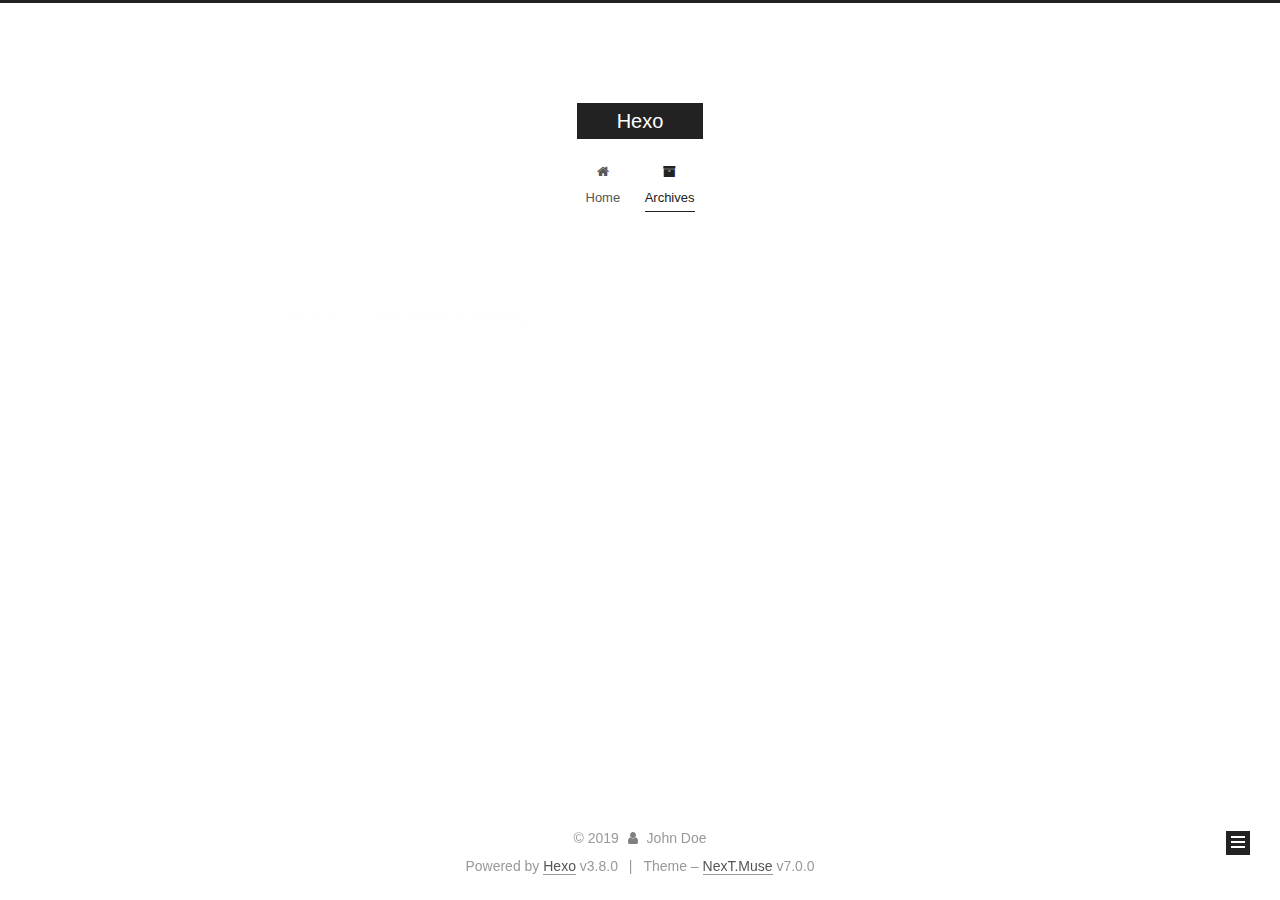
==== archives/index.html @ 95364b50 "Site updated: 2019-02-22 16:06:12" ====
<!DOCTYPE html>












  


<html class="theme-next muse use-motion" lang>
<head><meta name="generator" content="Hexo 3.8.0">
  <meta charset="UTF-8">
<meta http-equiv="X-UA-Compatible" content="IE=edge">
<meta name="viewport" content="width=device-width, initial-scale=1, maximum-scale=2">
<meta name="theme-color" content="#222">


























<link rel="stylesheet" href="/lib/font-awesome/css/font-awesome.min.css?v=4.6.2">

<link rel="stylesheet" href="/css/main.css?v=7.0.0">


  <link rel="apple-touch-icon" sizes="180x180" href="/images/apple-touch-icon-next.png?v=7.0.0">


  <link rel="icon" type="image/png" sizes="32x32" href="/images/favicon-32x32-next.png?v=7.0.0">


  <link rel="icon" type="image/png" sizes="16x16" href="/images/favicon-16x16-next.png?v=7.0.0">


  <link rel="mask-icon" href="/images/logo.svg?v=7.0.0" color="#222">







<script id="hexo.configurations">
  var NexT = window.NexT || {};
  var CONFIG = {
    root: '/',
    scheme: 'Muse',
    version: '7.0.0',
    sidebar: {"position":"left","display":"post","offset":12,"b2t":false,"scrollpercent":false,"onmobile":false},
    fancybox: false,
    fastclick: false,
    lazyload: false,
    tabs: true,
    motion: {"enable":true,"async":false,"transition":{"post_block":"fadeIn","post_header":"slideDownIn","post_body":"slideDownIn","coll_header":"slideLeftIn","sidebar":"slideUpIn"}},
    algolia: {
      applicationID: '',
      apiKey: '',
      indexName: '',
      hits: {"per_page":10},
      labels: {"input_placeholder":"Search for Posts","hits_empty":"We didn't find any results for the search: ${query}","hits_stats":"${hits} results found in ${time} ms"}
    }
  };
</script>


  




  <meta property="og:type" content="website">
<meta property="og:title" content="Hexo">
<meta property="og:url" content="http://yoursite.com/archives/index.html">
<meta property="og:site_name" content="Hexo">
<meta property="og:locale" content="default">
<meta name="twitter:card" content="summary">
<meta name="twitter:title" content="Hexo">






  <link rel="canonical" href="http://yoursite.com/archives/">



<script id="page.configurations">
  CONFIG.page = {
    sidebar: "",
  };
</script>

  <title>Archive | Hexo</title>
  












  <noscript>
  <style>
  .use-motion .motion-element,
  .use-motion .brand,
  .use-motion .menu-item,
  .sidebar-inner,
  .use-motion .post-block,
  .use-motion .pagination,
  .use-motion .comments,
  .use-motion .post-header,
  .use-motion .post-body,
  .use-motion .collection-title { opacity: initial; }

  .use-motion .logo,
  .use-motion .site-title,
  .use-motion .site-subtitle {
    opacity: initial;
    top: initial;
  }

  .use-motion .logo-line-before i { left: initial; }
  .use-motion .logo-line-after i { right: initial; }
  </style>
</noscript>

</head>

<body itemscope itemtype="http://schema.org/WebPage" lang="default">

  
  
    
  

  <div class="container sidebar-position-left page-archive">
    <div class="headband"></div>

    <header id="header" class="header" itemscope itemtype="http://schema.org/WPHeader">
      <div class="header-inner"><div class="site-brand-wrapper">
  <div class="site-meta">
    

    <div class="custom-logo-site-title">
      <a href="/" class="brand" rel="start">
        <span class="logo-line-before"><i></i></span>
        <span class="site-title">Hexo</span>
        <span class="logo-line-after"><i></i></span>
      </a>
    </div>
    
    
  </div>

  <div class="site-nav-toggle">
    <button aria-label="Toggle navigation bar">
      <span class="btn-bar"></span>
      <span class="btn-bar"></span>
      <span class="btn-bar"></span>
    </button>
  </div>
</div>



<nav class="site-nav">
  
    <ul id="menu" class="menu">
      
        
        
        
          
          <li class="menu-item menu-item-home">

    
    
    
      
    

    

    <a href="/" rel="section"><i class="menu-item-icon fa fa-fw fa-home"></i> <br>Home</a>

  </li>
        
        
        
          
          <li class="menu-item menu-item-archives menu-item-active">

    
    
    
      
    

    

    <a href="/archives/" rel="section"><i class="menu-item-icon fa fa-fw fa-archive"></i> <br>Archives</a>

  </li>

      
      
    </ul>
  

  
    

    
    
      
      
    
      
      
    
    

  


  

  
</nav>



  



</div>
    </header>

    


    <main id="main" class="main">
      <div class="main-inner">
        <div class="content-wrap">
          
          <div id="content" class="content">
            

  
  
  
  <div class="post-block archive">
    <div id="posts" class="posts-collapse">
      <span class="archive-move-on"></span>

      
      <span class="archive-page-counter">
        
        
        
          
        
        Um..! 1 post. Keep on posting.
      </span>
      

      

        
        
        

        
          
          <div class="collection-title">
            <h1 class="archive-year" id="archive-year-2019">2019</h1>
          </div>
        
        

        

  <article class="post post-type-normal" itemscope itemtype="http://schema.org/Article">
    <header class="post-header">

      <h2 class="post-title">
        
          <a class="post-title-link" href="/2019/02/22/hello-world/" itemprop="url">
            
              <span itemprop="name">Hello World</span>
            
          </a>
        
      </h2>

      <div class="post-meta">
        <time class="post-time" itemprop="dateCreated" datetime="2019-02-22T14:34:22+08:00" content="2019-02-22">
          02-22
        </time>
      </div>

    </header>
  </article>



      

    </div>
  </div>
  
  
  

  



          </div>
          

        </div>
        
          
  
  <div class="sidebar-toggle">
    <div class="sidebar-toggle-line-wrap">
      <span class="sidebar-toggle-line sidebar-toggle-line-first"></span>
      <span class="sidebar-toggle-line sidebar-toggle-line-middle"></span>
      <span class="sidebar-toggle-line sidebar-toggle-line-last"></span>
    </div>
  </div>

  <aside id="sidebar" class="sidebar">
    
    <div class="sidebar-inner">

      

      

      <div class="site-overview-wrap sidebar-panel sidebar-panel-active">
        <div class="site-overview">
          <div class="site-author motion-element" itemprop="author" itemscope itemtype="http://schema.org/Person">
            
              <p class="site-author-name" itemprop="name">John Doe</p>
              <p class="site-description motion-element" itemprop="description"></p>
          </div>

          
            <nav class="site-state motion-element">
              
                <div class="site-state-item site-state-posts">
                
                  <a href="/archives/">
                
                    <span class="site-state-item-count">1</span>
                    <span class="site-state-item-name">posts</span>
                  </a>
                </div>
              

              

              
            </nav>
          

          

          

          

          
          

          
            
          
          

        </div>
      </div>

      

      

    </div>
  </aside>


        
      </div>
    </main>

    <footer id="footer" class="footer">
      <div class="footer-inner">
        <div class="copyright">&copy; <span itemprop="copyrightYear">2019</span>
  <span class="with-love" id="animate">
    <i class="fa fa-user"></i>
  </span>
  <span class="author" itemprop="copyrightHolder">John Doe</span>

  

  
</div>


  <div class="powered-by">Powered by <a href="https://hexo.io" class="theme-link" rel="noopener" target="_blank">Hexo</a> v3.8.0</div>



  <span class="post-meta-divider">|</span>



  <div class="theme-info">Theme – <a href="https://theme-next.org" class="theme-link" rel="noopener" target="_blank">NexT.Muse</a> v7.0.0</div>




        








        
      </div>
    </footer>

    
      <div class="back-to-top">
        <i class="fa fa-arrow-up"></i>
        
      </div>
    

    

    

    
  </div>

  

<script>
  if (Object.prototype.toString.call(window.Promise) !== '[object Function]') {
    window.Promise = null;
  }
</script>


























  
  <script src="/lib/jquery/index.js?v=2.1.3"></script>

  
  <script src="/lib/velocity/velocity.min.js?v=1.2.1"></script>

  
  <script src="/lib/velocity/velocity.ui.min.js?v=1.2.1"></script>


  


  <script src="/js/src/utils.js?v=7.0.0"></script>

  <script src="/js/src/motion.js?v=7.0.0"></script>



  
  


  <script src="/js/src/schemes/muse.js?v=7.0.0"></script>



  

  


  <script src="/js/src/bootstrap.js?v=7.0.0"></script>



  



  




  

  

  

  

  

  

  

  

  

  

  

  

  

</body>
</html>
---- css/main.css ----
/* normalize.css v3.0.2 | MIT License | git.io/normalize */
html {
  font-family: sans-serif; /* 1 */
  -ms-text-size-adjust: 100%; /* 2 */
  -webkit-text-size-adjust: 100%; /* 2 */
}
body {
  margin: 0;
}
article,
aside,
details,
figcaption,
figure,
footer,
header,
hgroup,
main,
menu,
nav,
section,
summary {
  display: block;
}
audio,
canvas,
progress,
video {
  display: inline-block; /* 1 */
  vertical-align: baseline; /* 2 */
}
audio:not([controls]) {
  display: none;
  height: 0;
}
[hidden],
template {
  display: none;
}
a {
  background-color: transparent;
}
a:active,
a:hover {
  outline: 0;
}
abbr[title] {
  border-bottom: 1px dotted;
}
b,
strong {
  font-weight: bold;
}
dfn {
  font-style: italic;
}
h1 {
  font-size: 2em;
  margin: 0.67em 0;
}
mark {
  background: #ff0;
  color: #000;
}
small {
  font-size: 80%;
}
sub,
sup {
  font-size: 75%;
  line-height: 0;
  position: relative;
  vertical-align: baseline;
}
sup {
  top: -0.5em;
}
sub {
  bottom: -0.25em;
}
img {
  border: 0;
}
svg:not(:root) {
  overflow: hidden;
}
figure {
  margin: 1em 40px;
}
hr {
  -moz-box-sizing: content-box;
  box-sizing: content-box;
  height: 0;
}
pre {
  overflow: auto;
}
code,
kbd,
pre,
samp {
  font-family: monospace, monospace;
  font-size: 1em;
}
button,
input,
optgroup,
select,
textarea {
  color: inherit; /* 1 */
  font: inherit; /* 2 */
  margin: 0; /* 3 */
}
button {
  overflow: visible;
}
button,
select {
  text-transform: none;
}
button,
html input[type="button"],
input[type="reset"],
input[type="submit"] {
  -webkit-appearance: button; /* 2 */
  cursor: pointer; /* 3 */
}
button[disabled],
html input[disabled] {
  cursor: default;
}
button::-moz-focus-inner,
input::-moz-focus-inner {
  border: 0;
  padding: 0;
}
input {
  line-height: normal;
}
input[type="checkbox"],
input[type="radio"] {
  box-sizing: border-box; /* 1 */
  padding: 0; /* 2 */
}
input[type="number"]::-webkit-inner-spin-button,
input[type="number"]::-webkit-outer-spin-button {
  height: auto;
}
input[type="search"] {
  -webkit-appearance: textfield; /* 1 */
  -moz-box-sizing: content-box;
  -webkit-box-sizing: content-box; /* 2 */
  box-sizing: content-box;
}
input[type="search"]::-webkit-search-cancel-button,
input[type="search"]::-webkit-search-decoration {
  -webkit-appearance: none;
}
fieldset {
  border: 1px solid #c0c0c0;
  margin: 0 2px;
  padding: 0.35em 0.625em 0.75em;
}
legend {
  border: 0; /* 1 */
  padding: 0; /* 2 */
}
textarea {
  overflow: auto;
}
optgroup {
  font-weight: bold;
}
table {
  border-collapse: collapse;
  border-spacing: 0;
}
td,
th {
  padding: 0;
}
::selection {
  background: #262a30;
  color: #fff;
}
body {
  position: relative;
  font-family: 'Lato', "PingFang SC", "Microsoft YaHei", sans-serif;
  font-size: 14px;
  line-height: 2;
  color: #555;
  background: #fff;
}
@media (max-width: 767px) {
  body {
    padding-right: 0 !important;
  }
}
@media (min-width: 768px) and (max-width: 991px) {
  body {
    padding-right: 0 !important;
  }
}
@media (min-width: 1200px) {
  body {
    font-size: 16px;
  }
}
h1,
h2,
h3,
h4,
h5,
h6 {
  margin: 0;
  padding: 0;
  font-weight: bold;
  line-height: 1.5;
  font-family: 'Lato', "PingFang SC", "Microsoft YaHei", sans-serif;
}
h1,
h2,
h3,
h4,
h5,
h6 {
  margin: 20px 0 15px;
}
h1 {
  font-size: 22px;
}
h1 code {
  font-size: 22px;
}
@media (max-width: 767px) {
  h1 {
    font-size: 18px;
  }
  h1 code {
    font-size: 18px;
  }
}
h2 {
  font-size: 20px;
}
h2 code {
  font-size: 20px;
}
@media (max-width: 767px) {
  h2 {
    font-size: 16px;
  }
  h2 code {
    font-size: 16px;
  }
}
h3 {
  font-size: 18px;
}
h3 code {
  font-size: 18px;
}
@media (max-width: 767px) {
  h3 {
    font-size: 14px;
  }
  h3 code {
    font-size: 14px;
  }
}
h4 {
  font-size: 16px;
}
h4 code {
  font-size: 16px;
}
@media (max-width: 767px) {
  h4 {
    font-size: 12px;
  }
  h4 code {
    font-size: 12px;
  }
}
h5 {
  font-size: 14px;
}
h5 code {
  font-size: 14px;
}
@media (max-width: 767px) {
  h5 {
    font-size: 10px;
  }
  h5 code {
    font-size: 10px;
  }
}
h6 {
  font-size: 12px;
}
h6 code {
  font-size: 12px;
}
@media (max-width: 767px) {
  h6 {
    font-size: 8px;
  }
  h6 code {
    font-size: 8px;
  }
}
p {
  margin: 0 0 20px 0;
}
a,
span.exturl {
  overflow-wrap: break-word;
  word-wrap: break-word;
  background-color: transparent;
  color: #555;
  text-decoration: none;
  outline: none;
  border-bottom: 1px solid #999;
  cursor: pointer;
}
a:hover,
span.exturl:hover {
  color: #222;
  border-bottom-color: #222;
}
blockquote {
  margin: 0;
  padding: 0;
}
img {
  display: block;
  margin: auto;
  max-width: 100%;
  height: auto;
}
hr {
  margin: 40px 0;
  height: 3px;
  border: none;
  background-color: #ddd;
  background-image: repeating-linear-gradient(-45deg, #fff, #fff 4px, transparent 4px, transparent 8px);
}
blockquote {
  padding: 0 15px;
  color: #666;
  border-left: 4px solid #ddd;
}
blockquote cite::before {
  content: "-";
  padding: 0 5px;
}
dt {
  font-weight: 700;
}
dd {
  margin: 0;
  padding: 0;
}
kbd {
  border: 1px solid #ccc;
  border-radius: 0.2em;
  box-shadow: 0.1em 0.1em 0.2em rgba(0,0,0,0.1);
  background-color: #f9f9f9;
  font-family: inherit;
  background-image: -webkit-linear-gradient(top, #eee, #fff, #eee);
  padding: 0.1em 0.3em;
  white-space: nowrap;
}
.text-left {
  text-align: left;
}
.text-center {
  text-align: center;
}
.text-right {
  text-align: right;
}
.text-justify {
  text-align: justify;
}
.text-nowrap {
  white-space: nowrap;
}
.text-lowercase {
  text-transform: lowercase;
}
.text-uppercase {
  text-transform: uppercase;
}
.text-capitalize {
  text-transform: capitalize;
}
.center-block {
  display: block;
  margin-left: auto;
  margin-right: auto;
}
.clearfix:before,
.clearfix:after {
  content: " ";
  display: table;
}
.clearfix:after {
  clear: both;
}
.pullquote {
  width: 45%;
}
.pullquote.left {
  float: left;
  margin-left: 5px;
  margin-right: 10px;
}
.pullquote.right {
  float: right;
  margin-left: 10px;
  margin-right: 5px;
}
.affix.affix.affix {
  position: fixed;
}
.translation {
  margin-top: -20px;
  font-size: 14px;
  color: #999;
}
.scrollbar-measure {
  width: 100px;
  height: 100px;
  overflow: scroll;
  position: absolute;
  top: -9999px;
}
.use-motion .motion-element {
  opacity: 0;
}
.table-container {
  margin: 20px 0;
  overflow: auto;
  -webkit-overflow-scrolling: touch;
}
table {
  width: 100%;
  border-collapse: collapse;
  border-spacing: 0;
  font-size: 14px;
}
table>tbody>tr:nth-of-type(odd) {
  background-color: #f9f9f9;
}
table>tbody>tr:hover {
  background-color: #f5f5f5;
}
caption,
th,
td {
  padding: 8px;
  text-align: left;
  vertical-align: middle;
  font-weight: normal;
}
th,
td {
  border: 1px solid #ddd;
  border-bottom: 3px solid #ddd;
}
th {
  padding-bottom: 10px;
  font-weight: 700;
}
td {
  border-bottom-width: 1px;
}
html,
body {
  height: 100%;
}
.container {
  position: relative;
}
.header-inner {
  margin: 0 auto;
  padding: 100px 0 70px;
  width: 700px;
}
@media (min-width: 1200px) {
  .container .header-inner {
    width: 800px;
  }
}
@media (min-width: 1600px) {
  .container .header-inner {
    width: 900px;
  }
}
.main-inner {
  margin: 0 auto;
  width: 700px;
}
@media (min-width: 1200px) {
  .container .main-inner {
    width: 800px;
  }
}
@media (min-width: 1600px) {
  .container .main-inner {
    width: 900px;
  }
}
.footer {
  padding: 20px 0;
}
.footer-inner {
  box-sizing: border-box;
  margin: 0px auto;
  width: 700px;
}
@media (min-width: 1200px) {
  .container .footer-inner {
    width: 800px;
  }
}
@media (min-width: 1600px) {
  .container .footer-inner {
    width: 900px;
  }
}
pre,
.highlight {
  overflow: auto;
  margin: 20px 0;
  padding: 0;
  font-size: 14px;
  color: #4d4d4c;
  background: #f7f7f7;
  line-height: 1.6;
}
pre,
code {
  font-family: consolas, Menlo, "PingFang SC", "Microsoft YaHei", monospace;
}
code {
  overflow-wrap: break-word;
  word-wrap: break-word;
  padding: 2px 4px;
  color: #555;
  background: #eee;
  border-radius: 3px;
  font-size: 14px;
}
pre {
  padding: 10px;
}
pre code {
  padding: 0;
  color: #4d4d4c;
  background: none;
  text-shadow: none;
}
.highlight {
  border-radius: 1px;
}
.highlight pre {
  border: none;
  margin: 0;
  padding: 10px 0;
}
.highlight table {
  margin: 0;
  width: auto;
  border: none;
}
.highlight td {
  border: none;
  padding: 0;
}
.highlight figcaption {
  font-size: 1em;
  color: #4d4d4c;
  line-height: 1em;
  margin-bottom: 1em;
  margin: 0em;
  padding: 0.5em;
  background: #eee;
  border-bottom: 1px solid #e9e9e9;
}
.highlight figcaption:before,
.highlight figcaption:after {
  content: " ";
  display: table;
}
.highlight figcaption:after {
  clear: both;
}
.highlight figcaption a {
  float: right;
  color: #4d4d4c;
}
.highlight figcaption a:hover {
  border-bottom-color: #4d4d4c;
}
.highlight .gutter pre {
  padding-left: 10px;
  padding-right: 10px;
  color: #869194;
  text-align: right;
  background-color: #eff2f3;
}
.highlight .code pre {
  width: 100%;
  padding-left: 10px;
  padding-right: 10px;
  background-color: #f7f7f7;
}
.highlight .line {
  height: 20px;
}
.gutter {
  -webkit-user-select: none;
  -moz-user-select: none;
  -ms-user-select: none;
  user-select: none;
}
.gist table {
  width: auto;
}
.gist table td {
  border: none;
}
pre .deletion {
  background: #fdd;
}
pre .addition {
  background: #dfd;
}
pre .meta {
  color: #8959a8;
}
pre .comment {
  color: #8e908c;
}
pre .variable,
pre .attribute,
pre .tag,
pre .name,
pre .regexp,
pre .ruby .constant,
pre .xml .tag .title,
pre .xml .pi,
pre .xml .doctype,
pre .html .doctype,
pre .css .id,
pre .css .class,
pre .css .pseudo {
  color: #c82829;
}
pre .number,
pre .preprocessor,
pre .built_in,
pre .builtin-name,
pre .literal,
pre .params,
pre .constant,
pre .command {
  color: #f5871f;
}
pre .ruby .class .title,
pre .css .rules .attribute,
pre .string,
pre .symbol,
pre .value,
pre .inheritance,
pre .header,
pre .ruby .symbol,
pre .xml .cdata,
pre .special,
pre .formula {
  color: #718c00;
}
pre .title,
pre .css .hexcolor {
  color: #3e999f;
}
pre .function,
pre .python .decorator,
pre .python .title,
pre .ruby .function .title,
pre .ruby .title .keyword,
pre .perl .sub,
pre .javascript .title,
pre .coffeescript .title {
  color: #4271ae;
}
pre .keyword,
pre .javascript .function {
  color: #8959a8;
}
.posts-expand .post-body img.full-image {
  border: none;
}
.blockquote-center,
.page-home .post-type-quote blockquote,
.page-post-detail .post-type-quote blockquote {
  position: relative;
  margin: 40px 0;
  padding: 0;
  border-left: none;
  text-align: center;
}
.blockquote-center::before,
.page-home .post-type-quote blockquote::before,
.page-post-detail .post-type-quote blockquote::before,
.blockquote-center::after,
.page-home .post-type-quote blockquote::after,
.page-post-detail .post-type-quote blockquote::after {
  position: absolute;
  content: ' ';
  display: block;
  width: 100%;
  height: 24px;
  opacity: 0.2;
  background-repeat: no-repeat;
  background-position: 0 -6px;
  background-size: 22px 22px;
}
.blockquote-center::before,
.page-home .post-type-quote blockquote::before,
.page-post-detail .post-type-quote blockquote::before {
  top: -20px;
  background-image: url("../images/quote-l.svg");
  border-top: 1px solid #ccc;
}
.blockquote-center::after,
.page-home .post-type-quote blockquote::after,
.page-post-detail .post-type-quote blockquote::after {
  bottom: -20px;
  background-image: url("../images/quote-r.svg");
  border-bottom: 1px solid #ccc;
  background-position: 100% 8px;
}
.blockquote-center p,
.page-home .post-type-quote blockquote p,
.page-post-detail .post-type-quote blockquote p,
.blockquote-center div,
.page-home .post-type-quote blockquote div,
.page-post-detail .post-type-quote blockquote div {
  text-align: center;
}
.post .post-body .group-picture img {
  box-sizing: border-box;
  padding: 0 3px;
  border: none;
}
.post .group-picture-row {
  overflow: hidden;
  margin-top: 6px;
}
.post .group-picture-row:first-child {
  margin-top: 0;
}
.post .group-picture-column {
  float: left;
}
.page-post-detail .post-body .group-picture-column {
  float: none;
  margin-top: 10px;
  width: auto !important;
}
.page-post-detail .post-body .group-picture-column img {
  margin: 0 auto;
}
.page-archive .group-picture-container {
  overflow: hidden;
}
.page-archive .group-picture-row {
  float: left;
}
.page-archive .group-picture-row:first-child {
  margin-top: 6px;
}
.page-archive .group-picture-column {
  max-width: 150px;
  max-height: 150px;
}
.post-body .note {
  position: relative;
  padding: 15px;
  margin-bottom: 20px;
  border: 1px solid #eee;
  border-left-width: 5px;
  border-radius: 3px;
}
.post-body .note h2,
.post-body .note h3,
.post-body .note h4,
.post-body .note h5,
.post-body .note h6 {
  margin-top: 0;
  margin-bottom: 0;
  border-bottom: initial;
  padding-top: 0 !important;
}
.post-body .note p:first-child,
.post-body .note ul:first-child,
.post-body .note ol:first-child,
.post-body .note table:first-child,
.post-body .note pre:first-child,
.post-body .note blockquote:first-child {
  margin-top: 0;
}
.post-body .note p:last-child,
.post-body .note ul:last-child,
.post-body .note ol:last-child,
.post-body .note table:last-child,
.post-body .note pre:last-child,
.post-body .note blockquote:last-child {
  margin-bottom: 0;
}
.post-body .note.default {
  border-left-color: #777;
}
.post-body .note.default h2,
.post-body .note.default h3,
.post-body .note.default h4,
.post-body .note.default h5,
.post-body .note.default h6 {
  color: #777;
}
.post-body .note.primary {
  border-left-color: #6f42c1;
}
.post-body .note.primary h2,
.post-body .note.primary h3,
.post-body .note.primary h4,
.post-body .note.primary h5,
.post-body .note.primary h6 {
  color: #6f42c1;
}
.post-body .note.info {
  border-left-color: #428bca;
}
.post-body .note.info h2,
.post-body .note.info h3,
.post-body .note.info h4,
.post-body .note.info h5,
.post-body .note.info h6 {
  color: #428bca;
}
.post-body .note.success {
  border-left-color: #5cb85c;
}
.post-body .note.success h2,
.post-body .note.success h3,
.post-body .note.success h4,
.post-body .note.success h5,
.post-body .note.success h6 {
  color: #5cb85c;
}
.post-body .note.warning {
  border-left-color: #f0ad4e;
}
.post-body .note.warning h2,
.post-body .note.warning h3,
.post-body .note.warning h4,
.post-body .note.warning h5,
.post-body .note.warning h6 {
  color: #f0ad4e;
}
.post-body .note.danger {
  border-left-color: #d9534f;
}
.post-body .note.danger h2,
.post-body .note.danger h3,
.post-body .note.danger h4,
.post-body .note.danger h5,
.post-body .note.danger h6 {
  color: #d9534f;
}
.post-body .label {
  display: inline;
  padding: 0 2px;
  white-space: nowrap;
}
.post-body .label.default {
  background-color: #f0f0f0;
}
.post-body .label.primary {
  background-color: #efe6f7;
}
.post-body .label.info {
  background-color: #e5f2f8;
}
.post-body .label.success {
  background-color: #e7f4e9;
}
.post-body .label.warning {
  background-color: #fcf6e1;
}
.post-body .label.danger {
  background-color: #fae8eb;
}
.post-body .tabs {
  position: relative;
  display: block;
  margin-bottom: 20px;
  padding-top: 10px;
}
.post-body .tabs ul.nav-tabs {
  margin: 0;
  padding: 0;
  display: flex;
  margin-bottom: -1px;
}
@media (max-width: 413px) {
  .post-body .tabs ul.nav-tabs {
    display: block;
    margin-bottom: 5px;
  }
}
.post-body .tabs ul.nav-tabs li.tab {
  list-style-type: none !important;
  margin: 0 0.25em 0 0;
  border-top: 3px solid transparent;
  border-left: 1px solid transparent;
  border-right: 1px solid transparent;
}
@media (max-width: 413px) {
  .post-body .tabs ul.nav-tabs li.tab {
    margin: initial;
    border-top: 1px solid transparent;
    border-left: 3px solid transparent;
    border-right: 1px solid transparent;
    border-bottom: 1px solid transparent;
  }
}
.post-body .tabs ul.nav-tabs li.tab a {
  outline: 0;
  border-bottom: initial;
  display: block;
  line-height: 1.8em;
  padding: 0.25em 0.75em;
  transition-duration: 0.2s;
  transition-timing-function: ease-out;
  transition-delay: 0s;
}
.post-body .tabs ul.nav-tabs li.tab a i {
  width: 1.285714285714286em;
}
.post-body .tabs ul.nav-tabs li.tab.active {
  border-top: 3px solid #fc6423;
  border-left: 1px solid #ddd;
  border-right: 1px solid #ddd;
  background-color: #fff;
}
@media (max-width: 413px) {
  .post-body .tabs ul.nav-tabs li.tab.active {
    border-top: 1px solid #ddd;
    border-left: 3px solid #fc6423;
    border-right: 1px solid #ddd;
    border-bottom: 1px solid #ddd;
  }
}
.post-body .tabs ul.nav-tabs li.tab.active a {
  cursor: default;
  color: #555;
}
.post-body .tabs .tab-content {
  background-color: #fff;
}
.post-body .tabs .tab-content .tab-pane {
  border: 1px solid #ddd;
  padding: 20px 20px 0 20px;
}
.post-body .tabs .tab-content .tab-pane:not(.active) {
  display: none !important;
}
.post-body .tabs .tab-content .tab-pane.active {
  display: block !important;
}
.btn {
  display: inline-block;
  padding: 0 20px;
  font-size: 14px;
  color: #fff;
  background: #222;
  border: 2px solid #222;
  text-decoration: none;
  border-radius: 0;
  transition-property: background-color;
  transition-duration: 0.2s;
  transition-timing-function: ease-in-out;
  transition-delay: 0s;
  line-height: 2;
}
.btn:hover {
  border-color: #222;
  color: #222;
  background: #fff;
}
.btn +.btn {
  margin: 0 0 8px 8px;
}
.btn .fa-fw {
  width: 1.285714285714286em;
  text-align: left;
}
.btn-bar {
  display: block;
  width: 22px;
  height: 2px;
  background: #555;
  border-radius: 1px;
}
.btn-bar+.btn-bar {
  margin-top: 4px;
}
.pagination {
  margin: 120px 0 40px;
  text-align: center;
  border-top: 1px solid #eee;
}
.page-number-basic,
.pagination .prev,
.pagination .next,
.pagination .page-number,
.pagination .space {
  display: inline-block;
  position: relative;
  top: -1px;
  margin: 0 10px;
  padding: 0 11px;
}
@media (max-width: 767px) {
  .page-number-basic,
  .pagination .prev,
  .pagination .next,
  .pagination .page-number,
  .pagination .space {
    margin: 0 5px;
  }
}
.pagination .prev,
.pagination .next,
.pagination .page-number {
  border-bottom: 0;
  border-top: 1px solid #eee;
  transition-property: border-color;
  transition-duration: 0.2s;
  transition-timing-function: ease-in-out;
  transition-delay: 0s;
}
.pagination .prev:hover,
.pagination .next:hover,
.pagination .page-number:hover {
  border-top-color: #222;
}
.pagination .space {
  padding: 0;
  margin: 0;
}
.pagination .prev {
  margin-left: 0;
}
.pagination .next {
  margin-right: 0;
}
.pagination .page-number.current {
  color: #fff;
  background: #ccc;
  border-top-color: #ccc;
}
@media (max-width: 767px) {
  .pagination {
    border-top: none;
  }
  .pagination .prev,
  .pagination .next,
  .pagination .page-number {
    margin-bottom: 10px;
    border-top: 0;
    border-bottom: 1px solid #eee;
    padding: 0 10px;
  }
  .pagination .prev:hover,
  .pagination .next:hover,
  .pagination .page-number:hover {
    border-bottom-color: #222;
  }
}
.comments {
  margin: 60px 20px 0;
}
.tag-cloud {
  text-align: center;
}
.tag-cloud a {
  display: inline-block;
  margin: 10px;
}
.tag-cloud a:hover {
  color: #222 !important;
}
.back-to-top {
  box-sizing: border-box;
  position: fixed;
  bottom: -100px;
  right: 30px;
  z-index: 1050;
  padding: 0 6px;
  width: 24px;
  background: #222;
  font-size: 12px;
  opacity: 1;
  color: #fff;
  cursor: pointer;
  text-align: center;
  -webkit-transform: translateZ(0);
  transition-property: bottom;
  transition-duration: 0.2s;
  transition-timing-function: ease-in-out;
  transition-delay: 0s;
}
@media (min-width: 768px) and (max-width: 991px) {
  .back-to-top {
    display: none !important;
  }
}
@media (max-width: 767px) {
  .back-to-top {
    display: none !important;
  }
}
.back-to-top.back-to-top-on {
  bottom: 19px;
}
.header {
  background: transparent;
}
.header-inner {
  position: relative;
}
.headband {
  height: 3px;
  background: #222;
}
.site-meta {
  margin: 0;
  text-align: center;
}
@media (max-width: 767px) {
  .site-meta {
    text-align: center;
  }
}
.brand {
  position: relative;
  display: inline-block;
  padding: 0 40px;
  color: #fff;
  background: #222;
  border-bottom: none;
}
.brand:hover {
  color: #fff;
}
.logo {
  display: inline-block;
  margin-right: 5px;
  line-height: 36px;
  vertical-align: top;
}
.site-title {
  display: inline-block;
  vertical-align: top;
  line-height: 36px;
  font-size: 20px;
  font-weight: normal;
  font-family: 'Lato', "PingFang SC", "Microsoft YaHei", sans-serif;
}
.site-subtitle {
  margin-top: 10px;
  font-size: 13px;
  color: #999;
}
.use-motion .brand {
  opacity: 0;
}
.use-motion .logo,
.use-motion .site-title,
.use-motion .site-subtitle,
.use-motion .custom-logo-image {
  opacity: 0;
  position: relative;
  top: -10px;
}
.site-nav-toggle {
  display: none;
  position: absolute;
  top: 10px;
  left: 10px;
}
@media (max-width: 767px) {
  .site-nav-toggle {
    display: block;
  }
}
.site-nav-toggle button {
  margin-top: 2px;
  padding: 9px 10px;
  background: transparent;
  border: none;
}
@media (max-width: 767px) {
  .site-nav {
    display: none;
    margin: 0 -10px;
    padding: 0 10px;
    clear: both;
    border-top: 1px solid #ddd;
  }
}
@media (min-width: 768px) and (max-width: 991px) {
  .site-nav {
    display: block !important;
  }
}
@media (min-width: 992px) {
  .site-nav {
    display: block !important;
  }
}
.menu {
  margin-top: 20px;
  padding-left: 0;
  text-align: center;
}
.menu .menu-item {
  display: inline-block;
  margin: 0 10px;
  list-style: none;
}
@media screen and (max-width: 767px) {
  .menu .menu-item {
    margin-top: 10px;
  }
}
.menu .menu-item a,
.menu .menu-item span.exturl {
  display: block;
  font-size: 13px;
  line-height: inherit;
  border-bottom: 1px solid transparent;
  transition-property: border-color;
  transition-duration: 0.2s;
  transition-timing-function: ease-in-out;
  transition-delay: 0s;
}
.menu .menu-item a:hover,
.menu .menu-item span.exturl:hover {
  border-bottom-color: #222;
}
.menu .menu-item .fa {
  margin-right: 5px;
}
.use-motion .menu-item {
  opacity: 0;
}
.post-body {
  overflow-wrap: break-word;
  word-wrap: break-word;
  font-family: 'Lato', "PingFang SC", "Microsoft YaHei", sans-serif;
}
.post-body .exturl .fa {
  font-size: 14px;
  margin-left: 4px;
}
.post-body .fancybox img {
  display: block !important;
  margin: 0 auto;
  cursor: pointer;
  cursor: zoom-in;
  cursor: -webkit-zoom-in;
}
.post-body .image-caption,
.post-body .figure .caption {
  margin: -20px auto 15px;
  text-align: center;
  font-size: 14px;
  color: #999;
  font-weight: bold;
  line-height: 1;
}
.post-sticky-flag {
  display: inline-block;
  font-size: 16px;
  -ms-transform: rotate(30deg);
  -webkit-transform: rotate(30deg);
  -moz-transform: rotate(30deg);
  -ms-transform: rotate(30deg);
  -o-transform: rotate(30deg);
  transform: rotate(30deg);
}
.use-motion .post-block,
.use-motion .pagination,
.use-motion .comments {
  opacity: 0;
}
.use-motion .post-header {
  opacity: 0;
}
.use-motion .post-body {
  opacity: 0;
}
.use-motion .collection-title {
  opacity: 0;
}
.posts-expand {
  padding-top: 40px;
}
@media (max-width: 767px) {
  .posts-expand {
    margin: 0 20px;
  }
  .post-body pre .gutter pre {
    padding-right: 10px;
  }
  .post-body .highlight {
    margin-left: 0px;
    margin-right: 0px;
    padding: 0;
  }
  .post-body .highlight .gutter pre {
    padding-right: 10px;
  }
}
@media (min-width: 992px) {
  .posts-expand .post-body {
    text-align: justify;
  }
}
.posts-expand .post-body h2,
.posts-expand .post-body h3,
.posts-expand .post-body h4,
.posts-expand .post-body h5,
.posts-expand .post-body h6 {
  padding-top: 10px;
}
.posts-expand .post-body h2 .header-anchor,
.posts-expand .post-body h3 .header-anchor,
.posts-expand .post-body h4 .header-anchor,
.posts-expand .post-body h5 .header-anchor,
.posts-expand .post-body h6 .header-anchor {
  float: right;
  margin-left: 10px;
  color: #ccc;
  border-bottom-style: none;
  visibility: hidden;
}
.posts-expand .post-body h2 .header-anchor:hover,
.posts-expand .post-body h3 .header-anchor:hover,
.posts-expand .post-body h4 .header-anchor:hover,
.posts-expand .post-body h5 .header-anchor:hover,
.posts-expand .post-body h6 .header-anchor:hover {
  color: inherit;
}
.posts-expand .post-body h2:hover .header-anchor,
.posts-expand .post-body h3:hover .header-anchor,
.posts-expand .post-body h4:hover .header-anchor,
.posts-expand .post-body h5:hover .header-anchor,
.posts-expand .post-body h6:hover .header-anchor {
  visibility: visible;
}
.posts-expand .post-body ul > li {
  list-style: circle;
}
.posts-expand .post-body img {
  box-sizing: border-box;
  margin: 0 auto 25px;
  padding: 3px;
  border: 1px solid #ddd;
}
@media (max-width: 767px) {
  .posts-collapse {
    margin: 0 20px;
  }
  .posts-collapse .post-title,
  .posts-collapse .post-meta {
    display: block;
    width: auto;
    text-align: left;
  }
}
.posts-collapse {
  position: relative;
  z-index: 1010;
  margin-left: 55px;
}
.posts-collapse::after {
  content: " ";
  position: absolute;
  top: 20px;
  left: 0;
  margin-left: -2px;
  width: 4px;
  height: 100%;
  background: #f5f5f5;
  z-index: -1;
}
@media (max-width: 767px) {
  .posts-collapse {
    margin: 0 20px;
  }
}
.posts-collapse .collection-title {
  position: relative;
  margin: 60px 0;
}
.posts-collapse .collection-title h1,
.posts-collapse .collection-title h2 {
  margin-left: 20px;
}
.posts-collapse .collection-title small {
  color: #bbb;
  margin-left: 5px;
}
.posts-collapse .collection-title::before {
  content: " ";
  position: absolute;
  left: 0;
  top: 50%;
  margin-left: -4px;
  margin-top: -4px;
  width: 8px;
  height: 8px;
  background: #bbb;
  border-radius: 50%;
}
.posts-collapse .post {
  margin: 30px 0;
}
.posts-collapse .post-header {
  position: relative;
  transition-duration: 0.2s;
  transition-timing-function: ease-in-out;
  transition-delay: 0s;
  transition-property: border;
  border-bottom: 1px dashed #ccc;
}
.posts-collapse .post-header::before {
  content: " ";
  position: absolute;
  left: 0;
  top: 12px;
  width: 6px;
  height: 6px;
  margin-left: -4px;
  background: #bbb;
  border-radius: 50%;
  border: 1px solid #fff;
  transition-duration: 0.2s;
  transition-timing-function: ease-in-out;
  transition-delay: 0s;
  transition-property: background;
}
.posts-collapse .post-header:hover {
  border-bottom-color: #666;
}
.posts-collapse .post-header:hover::before {
  background: #222;
}
.posts-collapse .post-meta {
  position: absolute;
  font-size: 12px;
  left: 20px;
  top: 5px;
}
.posts-collapse .post-comments-count {
  display: none;
}
.posts-collapse .post-title {
  margin-left: 60px;
  font-size: 16px;
  font-weight: normal;
  line-height: inherit;
}
.posts-collapse .post-title::after {
  margin-left: 3px;
  opacity: 0.6;
}
.posts-collapse .post-title a,
.posts-collapse .post-title span.exturl {
  color: #666;
  border-bottom: none;
}
.page-home .post-type-quote .post-header,
.page-post-detail .post-type-quote .post-header,
.page-home .post-type-quote .post-tags,
.page-post-detail .post-type-quote .post-tags {
  display: none;
}
.posts-expand .post-title {
  overflow-wrap: break-word;
  word-wrap: break-word;
  text-align: center;
  font-weight: 400;
}
.posts-expand .post-title-link {
  display: inline-block;
  position: relative;
  color: #555;
  border-bottom: none;
  line-height: 1.2;
  vertical-align: top;
}
.posts-expand .post-title-link::before {
  content: "";
  position: absolute;
  width: 100%;
  height: 2px;
  bottom: 0;
  left: 0;
  background-color: #000;
  visibility: hidden;
  -webkit-transform: scaleX(0);
  -moz-transform: scaleX(0);
  -ms-transform: scaleX(0);
  -o-transform: scaleX(0);
  transform: scaleX(0);
  transition-duration: 0.2s;
  transition-timing-function: ease-in-out;
  transition-delay: 0s;
}
.posts-expand .post-title-link:hover::before {
  visibility: visible;
  -webkit-transform: scaleX(1);
  -moz-transform: scaleX(1);
  -ms-transform: scaleX(1);
  -o-transform: scaleX(1);
  transform: scaleX(1);
}
.posts-expand .post-title-link .fa {
  font-size: 20px;
  margin-left: 5px;
}
.posts-expand .post-meta {
  margin: 3px 0 60px 0;
  color: #999;
  font-family: 'Lato', "PingFang SC", "Microsoft YaHei", sans-serif;
  font-size: 12px;
  text-align: center;
}
.posts-expand .post-meta .post-category-list {
  display: inline-block;
  margin: 0;
  padding: 3px;
}
.posts-expand .post-meta .post-category-list-link {
  color: #999;
}
.posts-expand .post-meta .post-description {
  font-size: 14px;
  margin-top: 2px;
}
.posts-expand .post-meta time {
  border-bottom: 1px dashed #999;
  cursor: help;
}
.post-meta-divider {
  margin: 0 0.5em;
}
.post-meta-item-icon {
  margin-right: 3px;
}
@media (min-width: 768px) and (max-width: 991px) {
  .post-meta-item-icon {
    display: inline-block;
  }
}
@media (max-width: 767px) {
  .post-meta-item-icon {
    display: inline-block;
  }
}
@media (min-width: 768px) and (max-width: 991px) {
  .post-meta-item-text {
    display: none;
  }
}
@media (max-width: 767px) {
  .post-meta-item-text {
    display: none;
  }
}
.post-button {
  margin-top: 40px;
}
.posts-expand .post-tags {
  margin-top: 40px;
  text-align: center;
}
.posts-expand .post-tags a {
  display: inline-block;
  margin-right: 10px;
  font-size: 13px;
}
.post-nav {
  display: table;
  margin-top: 15px;
  width: 100%;
  border-top: 1px solid #eee;
}
.post-nav-divider {
  display: table-cell;
  width: 10%;
}
.post-nav-item {
  display: table-cell;
  padding: 10px 0 0 0;
  width: 45%;
  vertical-align: top;
}
.post-nav-item a {
  position: relative;
  display: block;
  line-height: 25px;
  font-size: 14px;
  color: #555;
  border-bottom: none;
}
.post-nav-item a:hover {
  color: #222;
  border-bottom: none;
}
.post-nav-item a:active {
  top: 2px;
}
.post-nav-item .fa {
  font-size: 12px;
  margin-right: 5px;
}
.post-nav-next a {
  padding-left: 5px;
}
.post-nav-prev {
  text-align: right;
}
.post-nav-prev a {
  padding-right: 5px;
}
.post-nav-prev .fa {
  margin-left: 5px;
}
.posts-expand .post-eof {
  display: block;
  margin: 80px auto 60px;
  width: 8%;
  height: 1px;
  background: #ccc;
  text-align: center;
}
.post:last-child .post-eof.post-eof.post-eof {
  display: none;
}
.post-gallery {
  display: table;
  table-layout: fixed;
  width: 100%;
  border-collapse: separate;
}
.post-gallery-row {
  display: table-row;
}
.post-gallery .post-gallery-img {
  display: table-cell;
  text-align: center;
  vertical-align: middle;
  border: none;
}
.post-gallery .post-gallery-img img {
  max-width: 100%;
  max-height: 100%;
  border: none;
}
.fancybox-close,
.fancybox-close:hover {
  border: none;
}
.rtl.post-body p,
.rtl.post-body a,
.rtl.post-body h1,
.rtl.post-body h2,
.rtl.post-body h3,
.rtl.post-body h4,
.rtl.post-body h5,
.rtl.post-body h6,
.rtl.post-body li,
.rtl.post-body ul,
.rtl.post-body ol {
  direction: rtl;
  font-family: UKIJ Ekran;
}
.rtl.post-title {
  font-family: UKIJ Ekran;
}
.sidebar {
  position: fixed;
  right: 0;
  top: 0;
  bottom: 0;
  width: 0;
  z-index: 1040;
  box-shadow: inset 0 2px 6px #000;
  background: #222;
  -webkit-transform: translateZ(0);
}
.sidebar a,
.sidebar .exturl {
  color: #999;
  border-bottom-color: #555;
}
.sidebar a:hover,
.sidebar .exturl:hover {
  color: #eee;
}
@media (min-width: 768px) and (max-width: 991px) {
  .sidebar {
    display: none !important;
  }
}
@media (max-width: 767px) {
  .sidebar {
    display: none !important;
  }
}
.sidebar-inner {
  position: relative;
  padding: 20px 10px;
  color: #999;
  text-align: center;
}
.site-overview-wrap {
  overflow: hidden;
}
.site-overview {
  overflow-y: auto;
  overflow-x: hidden;
}
.cc-license {
  margin-top: 10px;
  text-align: center;
}
.cc-license .cc-opacity {
  opacity: 0.7;
  border-bottom: none;
}
.cc-license .cc-opacity:hover {
  opacity: 0.9;
}
.cc-license img {
  display: inline-block;
}
.sidebar-toggle {
  position: fixed;
  right: 30px;
  bottom: 45px;
  width: 14px;
  height: 14px;
  padding: 5px;
  background: #222;
  line-height: 0;
  z-index: 1050;
  cursor: pointer;
  -webkit-transform: translateZ(0);
}
@media (min-width: 768px) and (max-width: 991px) {
  .sidebar-toggle {
    display: none !important;
  }
}
@media (max-width: 767px) {
  .sidebar-toggle {
    display: none !important;
  }
}
.sidebar-toggle-line {
  position: relative;
  display: inline-block;
  vertical-align: top;
  height: 2px;
  width: 100%;
  background: #fff;
  margin-top: 3px;
}
.sidebar-toggle-line:first-child {
  margin-top: 0;
}
.site-author-image {
  display: block;
  margin: 0 auto;
  padding: 2px;
  max-width: 96px;
  height: auto;
  border: 2px solid #333;
  opacity: 1;
}
.site-author-name {
  margin: 5px 0 0;
  text-align: center;
  color: #f5f5f5;
  font-weight: normal;
}
.site-description {
  margin-top: 5px;
  text-align: center;
  font-size: 14px;
  color: #999;
}
.site-state {
  overflow: hidden;
  line-height: 1.4;
  white-space: nowrap;
  text-align: center;
}
.site-state-item {
  display: inline-block;
  padding: 0 15px;
  border-left: 1px solid #333;
}
.site-state-item:first-child {
  border-left: none;
}
.site-state-item a {
  border-bottom: none;
}
.site-state-item-count {
  display: block;
  text-align: center;
  color: inherit;
  font-weight: 600;
  font-size: 18px;
}
.site-state-item-name {
  font-size: 13px;
  color: inherit;
}
.feed-link {
  margin-top: 20px;
}
.feed-link a {
  display: inline-block;
  padding: 0 15px;
  color: #fc6423;
  border: 1px solid #fc6423;
  border-radius: 4px;
}
.feed-link a i {
  color: #fc6423;
  font-size: 14px;
}
.feed-link a:hover {
  color: #fff;
  background: #fc6423;
}
.feed-link a:hover i {
  color: #fff;
}
.links-of-author {
  margin-top: 20px;
}
.links-of-author a,
.links-of-author .exturl {
  display: inline-block;
  vertical-align: middle;
  margin-right: 10px;
  margin-bottom: 10px;
  border-bottom-color: #555;
  font-size: 13px;
}
.links-of-author a:before,
.links-of-author .exturl:before {
  display: inline-block;
  vertical-align: middle;
  margin-right: 3px;
  content: " ";
  width: 4px;
  height: 4px;
  border-radius: 50%;
  background: #95e4ff;
}
.links-of-blogroll {
  font-size: 13px;
}
.links-of-blogroll-title {
  margin-top: 20px;
  font-size: 14px;
  font-weight: 600;
}
.links-of-blogroll-list {
  margin: 0;
  padding: 0;
  list-style: none;
}
.links-of-blogroll-item {
  padding: 2px 10px;
}
.links-of-blogroll-item a,
.links-of-blogroll-item span.exturl {
  max-width: 280px;
  box-sizing: border-box;
  display: inline-block;
  overflow: hidden;
  white-space: nowrap;
  text-overflow: ellipsis;
}
.sidebar-nav {
  margin: 0 0 20px;
  padding-left: 0;
}
.sidebar-nav li {
  display: inline-block;
  cursor: pointer;
  border-bottom: 1px solid transparent;
  font-size: 14px;
  color: #555;
}
.sidebar-nav li:hover {
  color: #f5f5f5;
}
.page-post-detail .sidebar-nav-toc {
  padding: 0 5px;
}
.page-post-detail .sidebar-nav-overview {
  margin-left: 10px;
}
.sidebar-nav .sidebar-nav-active {
  color: #87daff;
  border-bottom-color: #87daff;
}
.sidebar-nav .sidebar-nav-active:hover {
  color: #87daff;
}
.sidebar-panel {
  display: none;
}
.sidebar-panel-active {
  display: block;
}
.post-toc-empty {
  font-size: 14px;
  color: #666;
}
.post-toc-wrap {
  overflow: hidden;
}
.post-toc {
  overflow: auto;
}
.post-toc ol {
  margin: 0;
  padding: 0 2px 5px 10px;
  text-align: left;
  list-style: none;
  font-size: 14px;
}
.post-toc ol > ol {
  padding-left: 0;
}
.post-toc ol a {
  transition-duration: 0.2s;
  transition-timing-function: ease-in-out;
  transition-delay: 0s;
  transition-property: all;
  color: #999;
  border-bottom-color: #555;
}
.post-toc ol a:hover {
  color: #ccc;
  border-bottom-color: #ccc;
}
.post-toc .nav-item {
  overflow: hidden;
  text-overflow: ellipsis;
  white-space: nowrap;
  line-height: 1.8;
}
.post-toc .nav .nav-child {
  display: none;
}
.post-toc .nav .active > .nav-child {
  display: block;
}
.post-toc .nav .active-current > .nav-child {
  display: block;
}
.post-toc .nav .active-current > .nav-child > .nav-item {
  display: block;
}
.post-toc .nav .active > a {
  color: #87daff;
  border-bottom-color: #87daff;
}
.post-toc .nav .active-current > a {
  color: #87daff;
}
.post-toc .nav .active-current > a:hover {
  color: #87daff;
}
.footer {
  font-size: 14px;
  color: #999;
}
.footer img {
  border: none;
}
.footer-inner {
  text-align: center;
}
.with-love {
  display: inline-block;
  margin: 0 5px;
  color: #808080;
}
.powered-by,
.theme-info {
  display: inline-block;
}
@-moz-keyframes iconAnimate {
  0%, 100% {
    -webkit-transform: scale(1);
    -moz-transform: scale(1);
    -ms-transform: scale(1);
    -o-transform: scale(1);
    transform: scale(1);
  }
  10%, 30% {
    -webkit-transform: scale(0.9);
    -moz-transform: scale(0.9);
    -ms-transform: scale(0.9);
    -o-transform: scale(0.9);
    transform: scale(0.9);
  }
  20%, 40%, 60%, 80% {
    -webkit-transform: scale(1.1);
    -moz-transform: scale(1.1);
    -ms-transform: scale(1.1);
    -o-transform: scale(1.1);
    transform: scale(1.1);
  }
  50%, 70% {
    -webkit-transform: scale(1.1);
    -moz-transform: scale(1.1);
    -ms-transform: scale(1.1);
    -o-transform: scale(1.1);
    transform: scale(1.1);
  }
}
@-webkit-keyframes iconAnimate {
  0%, 100% {
    -webkit-transform: scale(1);
    -moz-transform: scale(1);
    -ms-transform: scale(1);
    -o-transform: scale(1);
    transform: scale(1);
  }
  10%, 30% {
    -webkit-transform: scale(0.9);
    -moz-transform: scale(0.9);
    -ms-transform: scale(0.9);
    -o-transform: scale(0.9);
    transform: scale(0.9);
  }
  20%, 40%, 60%, 80% {
    -webkit-transform: scale(1.1);
    -moz-transform: scale(1.1);
    -ms-transform: scale(1.1);
    -o-transform: scale(1.1);
    transform: scale(1.1);
  }
  50%, 70% {
    -webkit-transform: scale(1.1);
    -moz-transform: scale(1.1);
    -ms-transform: scale(1.1);
    -o-transform: scale(1.1);
    transform: scale(1.1);
  }
}
@-o-keyframes iconAnimate {
  0%, 100% {
    -webkit-transform: scale(1);
    -moz-transform: scale(1);
    -ms-transform: scale(1);
    -o-transform: scale(1);
    transform: scale(1);
  }
  10%, 30% {
    -webkit-transform: scale(0.9);
    -moz-transform: scale(0.9);
    -ms-transform: scale(0.9);
    -o-transform: scale(0.9);
    transform: scale(0.9);
  }
  20%, 40%, 60%, 80% {
    -webkit-transform: scale(1.1);
    -moz-transform: scale(1.1);
    -ms-transform: scale(1.1);
    -o-transform: scale(1.1);
    transform: scale(1.1);
  }
  50%, 70% {
    -webkit-transform: scale(1.1);
    -moz-transform: scale(1.1);
    -ms-transform: scale(1.1);
    -o-transform: scale(1.1);
    transform: scale(1.1);
  }
}
@keyframes iconAnimate {
  0%, 100% {
    -webkit-transform: scale(1);
    -moz-transform: scale(1);
    -ms-transform: scale(1);
    -o-transform: scale(1);
    transform: scale(1);
  }
  10%, 30% {
    -webkit-transform: scale(0.9);
    -moz-transform: scale(0.9);
    -ms-transform: scale(0.9);
    -o-transform: scale(0.9);
    transform: scale(0.9);
  }
  20%, 40%, 60%, 80% {
    -webkit-transform: scale(1.1);
    -moz-transform: scale(1.1);
    -ms-transform: scale(1.1);
    -o-transform: scale(1.1);
    transform: scale(1.1);
  }
  50%, 70% {
    -webkit-transform: scale(1.1);
    -moz-transform: scale(1.1);
    -ms-transform: scale(1.1);
    -o-transform: scale(1.1);
    transform: scale(1.1);
  }
}
.local-search-pop-overlay {
  position: fixed;
  width: 100%;
  height: 100%;
  top: 0;
  left: 0;
  z-index: 2080;
  background-color: rgba(0,0,0,0.3);
}
.local-search-popup {
  display: none;
  position: fixed;
  top: 10%;
  left: 50%;
  margin-left: -350px;
  width: 700px;
  height: 80%;
  padding: 0;
  background: #fff;
  color: #333;
  z-index: 9999;
  border-radius: 5px;
}
@media (max-width: 767px) {
  .local-search-popup {
    padding: 0;
    top: 0;
    left: 0;
    margin: 0;
    width: 100%;
    height: 100%;
    border-radius: 0;
  }
}
.local-search-popup ul.search-result-list {
  padding: 0;
  margin: 0 5px;
}
.local-search-popup p.search-result {
  border-bottom: 1px dashed #ccc;
  padding: 5px 0;
}
.local-search-popup a.search-result-title {
  font-weight: bold;
  font-size: 16px;
}
.local-search-popup .search-keyword {
  border-bottom: 1px dashed #f00;
  font-weight: bold;
  color: #f00;
}
.local-search-popup .local-search-header {
  padding: 5px;
  height: 36px;
  background: #f5f5f5;
  border-top-left-radius: 5px;
  border-top-right-radius: 5px;
}
.local-search-popup #local-search-result {
  overflow: auto;
  position: relative;
  padding: 5px 25px;
  height: calc(100% - 55px);
}
.local-search-popup .local-search-input-wrapper {
  display: inline-block;
  width: calc(100% - 90px);
  height: 36px;
  line-height: 36px;
  padding: 0 5px;
}
.local-search-popup .local-search-input-wrapper input {
  padding: 8px 0;
  height: 20px;
  display: block;
  width: 100%;
  outline: none;
  border: none;
  background: transparent;
  vertical-align: middle;
}
.local-search-popup .search-icon,
.local-search-popup .popup-btn-close {
  display: inline-block;
  font-size: 18px;
  color: #999;
  height: 36px;
  width: 18px;
  padding-left: 10px;
  padding-right: 10px;
}
.local-search-popup .search-icon {
  float: left;
}
.local-search-popup .popup-btn-close {
  border-left: 1px solid #eee;
  float: right;
  cursor: pointer;
}
.local-search-popup #no-result {
  position: absolute;
  left: 50%;
  top: 50%;
  -webkit-transform: translate(-50%, -50%);
  -webkit-transform: translate(-50%, -50%);
  -moz-transform: translate(-50%, -50%);
  -ms-transform: translate(-50%, -50%);
  -o-transform: translate(-50%, -50%);
  transform: translate(-50%, -50%);
  color: #ccc;
}
.page-archive .archive-page-counter {
  position: relative;
  top: 3px;
  left: 20px;
}
@media (max-width: 767px) {
  .page-archive .archive-page-counter {
    top: 5px;
  }
}
.page-archive .posts-collapse .archive-move-on {
  position: absolute;
  top: 11px;
  left: 0;
  margin-left: -6px;
  width: 10px;
  height: 10px;
  opacity: 0.5;
  background: #555;
  border: 1px solid #fff;
  border-radius: 50%;
}
.page-archive .fa-external-link {
  font-size: 15px;
  margin-left: 5px;
}
.category-all-page .category-all-title {
  text-align: center;
}
.category-all-page .category-all {
  margin-top: 20px;
}
.category-all-page .category-list {
  margin: 0;
  padding: 0;
  list-style: none;
}
.category-all-page .category-list-item {
  margin: 5px 10px;
}
.category-all-page .category-list-count {
  color: #bbb;
}
.category-all-page .category-list-count:before {
  display: inline;
  content: " (";
}
.category-all-page .category-list-count:after {
  display: inline;
  content: ") ";
}
.category-all-page .category-list-child {
  padding-left: 10px;
}
#schedule ul#event-list {
  padding-left: 30px;
}
#schedule ul#event-list hr {
  margin: 20px 0 45px 0 !important;
  background: #222;
}
#schedule ul#event-list hr:after {
  display: inline-block;
  content: 'NOW';
  background: #222;
  color: #fff;
  font-weight: bold;
  text-align: right;
  padding: 0 5px;
}
#schedule ul#event-list li.event {
  margin: 20px 0px;
  background: #f9f9f9;
  padding-left: 10px;
  min-height: 40px;
}
#schedule ul#event-list li.event h2.event-summary {
  margin: 0;
  padding-bottom: 3px;
}
#schedule ul#event-list li.event h2.event-summary:before {
  display: inline-block;
  font-family: FontAwesome;
  font-size: 8px;
  content: '\f111';
  vertical-align: middle;
  margin-right: 25px;
  color: #bbb;
}
#schedule ul#event-list li.event span.event-relative-time {
  display: inline-block;
  font-size: 12px;
  font-weight: 400;
  padding-left: 12px;
  color: #bbb;
}
#schedule ul#event-list li.event span.event-details {
  display: block;
  color: #bbb;
  margin-left: 56px;
  padding-top: 3px;
  padding-bottom: 6px;
  text-indent: -24px;
  line-height: 18px;
}
#schedule ul#event-list li.event span.event-details:before {
  text-indent: 0;
  display: inline-block;
  width: 14px;
  font-family: FontAwesome;
  text-align: center;
  margin-right: 9px;
  color: #bbb;
}
#schedule ul#event-list li.event span.event-details.event-location:before {
  content: '\f041';
}
#schedule ul#event-list li.event span.event-details.event-duration:before {
  content: '\f017';
}
#schedule ul#event-list li.event-past {
  background: #fcfcfc;
  padding: 15px 0 15px 10px;
}
#schedule ul#event-list li.event-past > * {
  opacity: 0.9;
}
#schedule ul#event-list li.event-past h2.event-summary {
  color: #bbb;
}
#schedule ul#event-list li.event-past h2.event-summary:before {
  color: #dfdfdf;
}
#schedule ul#event-list li.event-now {
  background: #222;
  color: #fff;
  padding: 15px 0 15px 10px;
}
#schedule ul#event-list li.event-now h2.event-summary:before {
  -webkit-transform: scale(1.2);
  -moz-transform: scale(1.2);
  -ms-transform: scale(1.2);
  -o-transform: scale(1.2);
  transform: scale(1.2);
  color: #fff;
  animation: dot-flash 1s alternate infinite ease-in-out;
}
#schedule ul#event-list li.event-now * {
  color: #fff !important;
}
#schedule ul#event-list li.event-future {
  background: #222;
  color: #fff;
  padding: 15px 0 15px 10px;
}
#schedule ul#event-list li.event-future h2.event-summary:before {
  -webkit-transform: scale(1.2);
  -moz-transform: scale(1.2);
  -ms-transform: scale(1.2);
  -o-transform: scale(1.2);
  transform: scale(1.2);
  color: #fff;
  animation: dot-flash 1s alternate infinite ease-in-out;
}
#schedule ul#event-list li.event-future * {
  color: #fff !important;
}
@-moz-keyframes dot-flash {
  from {
    opacity: 1;
    -webkit-transform: scale(1.1);
    -moz-transform: scale(1.1);
    -ms-transform: scale(1.1);
    -o-transform: scale(1.1);
    transform: scale(1.1);
  }
  to {
    opacity: 0;
    -webkit-transform: scale(1);
    -moz-transform: scale(1);
    -ms-transform: scale(1);
    -o-transform: scale(1);
    transform: scale(1);
  }
}
@-webkit-keyframes dot-flash {
  from {
    opacity: 1;
    -webkit-transform: scale(1.1);
    -moz-transform: scale(1.1);
    -ms-transform: scale(1.1);
    -o-transform: scale(1.1);
    transform: scale(1.1);
  }
  to {
    opacity: 0;
    -webkit-transform: scale(1);
    -moz-transform: scale(1);
    -ms-transform: scale(1);
    -o-transform: scale(1);
    transform: scale(1);
  }
}
@-o-keyframes dot-flash {
  from {
    opacity: 1;
    -webkit-transform: scale(1.1);
    -moz-transform: scale(1.1);
    -ms-transform: scale(1.1);
    -o-transform: scale(1.1);
    transform: scale(1.1);
  }
  to {
    opacity: 0;
    -webkit-transform: scale(1);
    -moz-transform: scale(1);
    -ms-transform: scale(1);
    -o-transform: scale(1);
    transform: scale(1);
  }
}
@keyframes dot-flash {
  from {
    opacity: 1;
    -webkit-transform: scale(1.1);
    -moz-transform: scale(1.1);
    -ms-transform: scale(1.1);
    -o-transform: scale(1.1);
    transform: scale(1.1);
  }
  to {
    opacity: 0;
    -webkit-transform: scale(1);
    -moz-transform: scale(1);
    -ms-transform: scale(1);
    -o-transform: scale(1);
    transform: scale(1);
  }
}
.page-post-detail .sidebar-toggle-line {
  background: #87daff;
}
.page-post-detail .comments {
  overflow: hidden;
}
ul.breadcrumb {
  list-style: none;
  margin: 1em 0;
  padding: 0 2em;
  text-align: center;
  font-size: 12px;
}
ul.breadcrumb li {
  display: inline;
}
ul.breadcrumb li+li:before {
  padding: 0.5em;
  font-weight: normal;
  content: "/\00a0";
}
ul.breadcrumb li+li:last-child {
  font-weight: bold;
}
@media (max-width: 767px) {
  .header-inner,
  .container .main-inner,
  .footer-inner {
    width: auto;
  }
}
embed {
  display: block;
  margin: 0px auto 25px auto;
}
.custom-logo .site-meta-headline {
  text-align: center;
}
.custom-logo .brand {
  background: none;
}
.custom-logo .site-title {
  margin: 10px auto 0;
  font-size: 24px;
  color: #222;
}
.custom-logo .site-title a {
  border: none;
}
.custom-logo-image {
  margin: 0 auto;
  padding: 5px;
  max-width: 150px;
  background: #fff;
}
@media (max-width: 767px) {
  .site-nav {
    position: absolute;
    left: 0;
    top: 52px;
    margin: 0;
    width: 100%;
    padding: 0;
    background: #fff;
    border-bottom: 1px solid #ddd;
    z-index: 1030;
  }
}
@media (max-width: 767px) {
  .menu {
    text-align: left;
  }
}
.menu-item-active a,
.menu .menu-item a:hover,
.menu .menu-item span.exturl:hover {
  border-bottom-color: #222 !important;
  color: #222;
}
@media (max-width: 767px) {
  .menu-item-active a,
  .menu .menu-item a:hover,
  .menu .menu-item span.exturl:hover {
    border-bottom: 1px dotted #ddd !important;
  }
}
@media (max-width: 767px) {
  .menu .menu-item {
    display: block;
    margin: 0 10px;
    vertical-align: top;
  }
}
.menu .menu-item .badge {
  display: inline-block;
  padding: 1px 4px;
  margin-left: 5px;
  font-weight: 700;
  line-height: 1;
  text-align: center;
  white-space: nowrap;
  background-color: #eee;
}
@media (max-width: 767px) {
  .menu .menu-item .badge {
    float: right;
    margin: 0.35em 0 0 0;
  }
}
@media (max-width: 767px) {
  .menu .menu-item br {
    display: none;
  }
}
@media (max-width: 767px) {
  .menu .menu-item a,
  .menu .menu-item span.exturl {
    padding: 5px 10px;
  }
}
@media (hover: none) {
  .menu .menu-item a:hover,
  .menu .menu-item span.exturl:hover {
    border-bottom-color: transparent !important;
  }
}
.menu .menu-item .fa {
  margin-right: 0;
}
.site-search form {
  display: none;
}
.links-of-blogroll-inline .links-of-blogroll-item {
  display: inline-block;
}
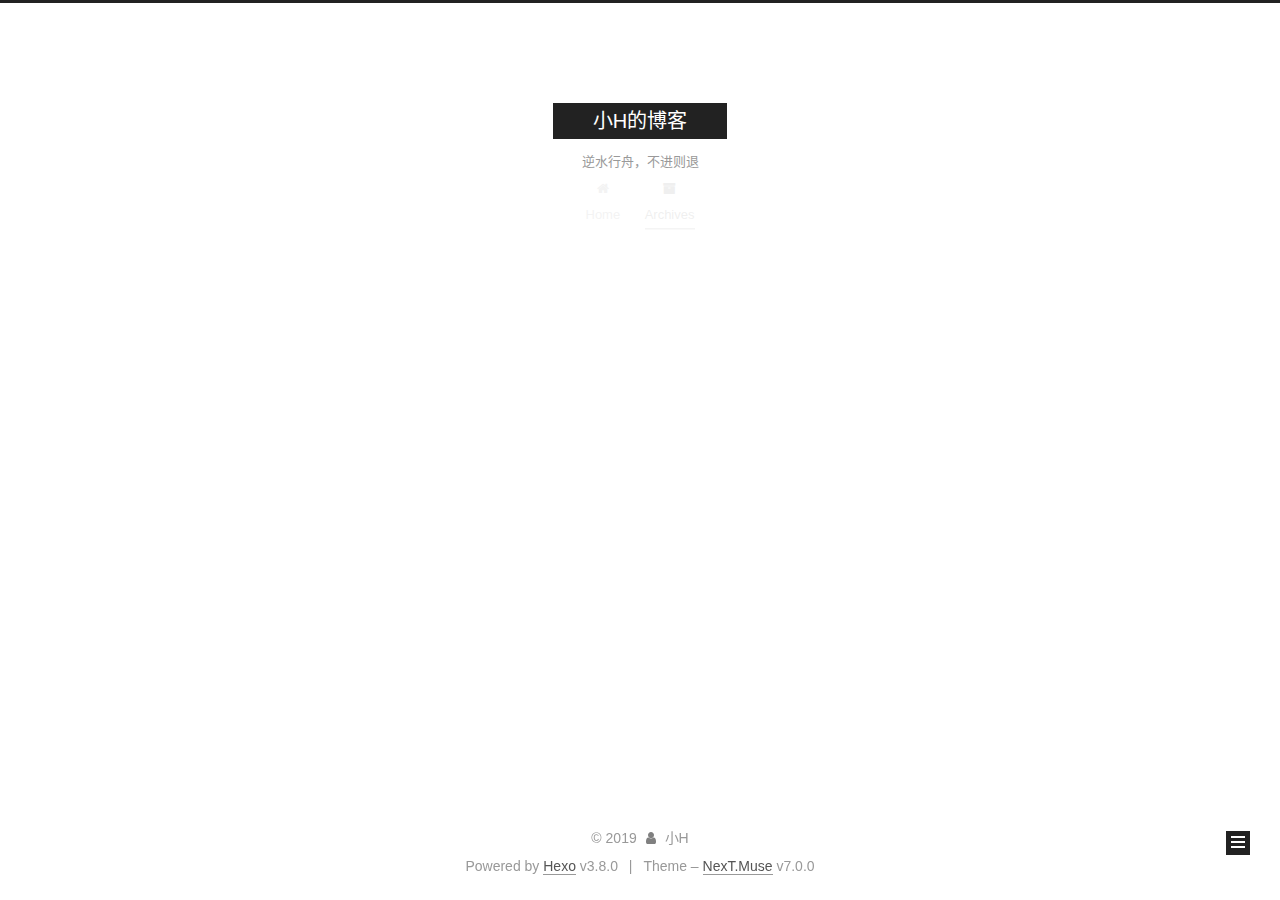
==== commit 8ceaa647: "Site updated: 2019-02-22 16:14:15" ====
--- a/archives/index.html
+++ b/archives/index.html
@@ -14,7 +14,7 @@
   
 
 
-<html class="theme-next muse use-motion" lang>
+<html class="theme-next muse use-motion" lang="zh-cn">
 <head><meta name="generator" content="Hexo 3.8.0">
   <meta charset="UTF-8">
 <meta http-equiv="X-UA-Compatible" content="IE=edge">
@@ -97,12 +97,12 @@
 
 
   <meta property="og:type" content="website">
-<meta property="og:title" content="Hexo">
+<meta property="og:title" content="小H的博客">
 <meta property="og:url" content="http://yoursite.com/archives/index.html">
-<meta property="og:site_name" content="Hexo">
-<meta property="og:locale" content="default">
+<meta property="og:site_name" content="小H的博客">
+<meta property="og:locale" content="zh-cn">
 <meta name="twitter:card" content="summary">
-<meta name="twitter:title" content="Hexo">
+<meta name="twitter:title" content="小H的博客">
 
 
 
@@ -119,7 +119,7 @@
   };
 </script>
 
-  <title>Archive | Hexo</title>
+  <title>Archive | 小H的博客</title>
   
 
 
@@ -160,7 +160,7 @@
 
 </head>
 
-<body itemscope itemtype="http://schema.org/WebPage" lang="default">
+<body itemscope itemtype="http://schema.org/WebPage" lang="zh-cn">
 
   
   
@@ -178,10 +178,14 @@
     <div class="custom-logo-site-title">
       <a href="/" class="brand" rel="start">
         <span class="logo-line-before"><i></i></span>
-        <span class="site-title">Hexo</span>
+        <span class="site-title">小H的博客</span>
         <span class="logo-line-after"><i></i></span>
       </a>
     </div>
+    
+      
+        <p class="site-subtitle">逆水行舟，不进则退</p>
+      
     
     
   </div>
@@ -378,7 +382,7 @@
         <div class="site-overview">
           <div class="site-author motion-element" itemprop="author" itemscope itemtype="http://schema.org/Person">
             
-              <p class="site-author-name" itemprop="name">John Doe</p>
+              <p class="site-author-name" itemprop="name">小H</p>
               <p class="site-description motion-element" itemprop="description"></p>
           </div>
 
@@ -436,7 +440,7 @@
   <span class="with-love" id="animate">
     <i class="fa fa-user"></i>
   </span>
-  <span class="author" itemprop="copyrightHolder">John Doe</span>
+  <span class="author" itemprop="copyrightHolder">小H</span>
 
   
 
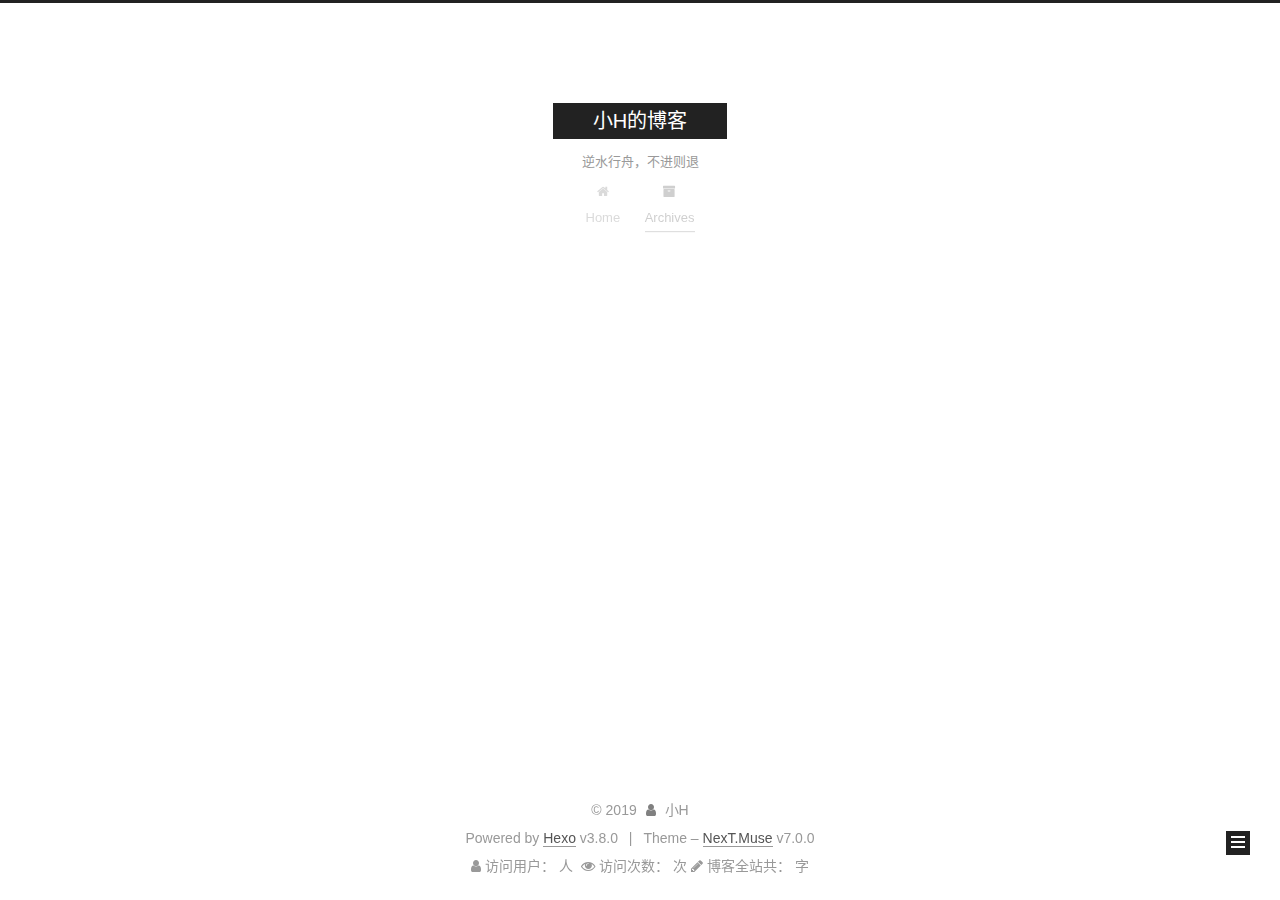
==== commit 0aa2cf3c: "Site updated: 2019-02-22 17:22:30" ====
--- a/archives/index.html
+++ b/archives/index.html
@@ -461,6 +461,26 @@
 
 
 
+<!-- 新增访客统计代码 -->
+<div class="busuanzi-count">
+    <script async src="https://dn-lbstatics.qbox.me/busuanzi/2.3/busuanzi.pure.mini.js"></script>
+    <span class="site-uv">
+      <i class="fa fa-user"></i>
+      访问用户： <span class="busuanzi-value" id="busuanzi_value_site_uv"></span> 人
+    </span>
+    <div class="powered-by"></div>
+    <span class="site-uv">
+      <i class="fa fa-eye"></i>
+      访问次数： <span class="busuanzi-value" id="busuanzi_value_site_pv"></span> 次
+    </span>
+    <!-- 博客字数统计 -->
+    <span class="site-pv">
+      <i class="fa fa-pencil"></i>
+      博客全站共： <span class="post-count"></span> 字
+    </span>
+</div>
+<!-- 新增访客统计代码 END-->
+
         
 
 
--- a/css/main.css
+++ b/css/main.css
@@ -1891,7 +1891,7 @@
   width: 4px;
   height: 4px;
   border-radius: 50%;
-  background: #95e4ff;
+  background: #2e5537;
 }
 .links-of-blogroll {
   font-size: 13px;
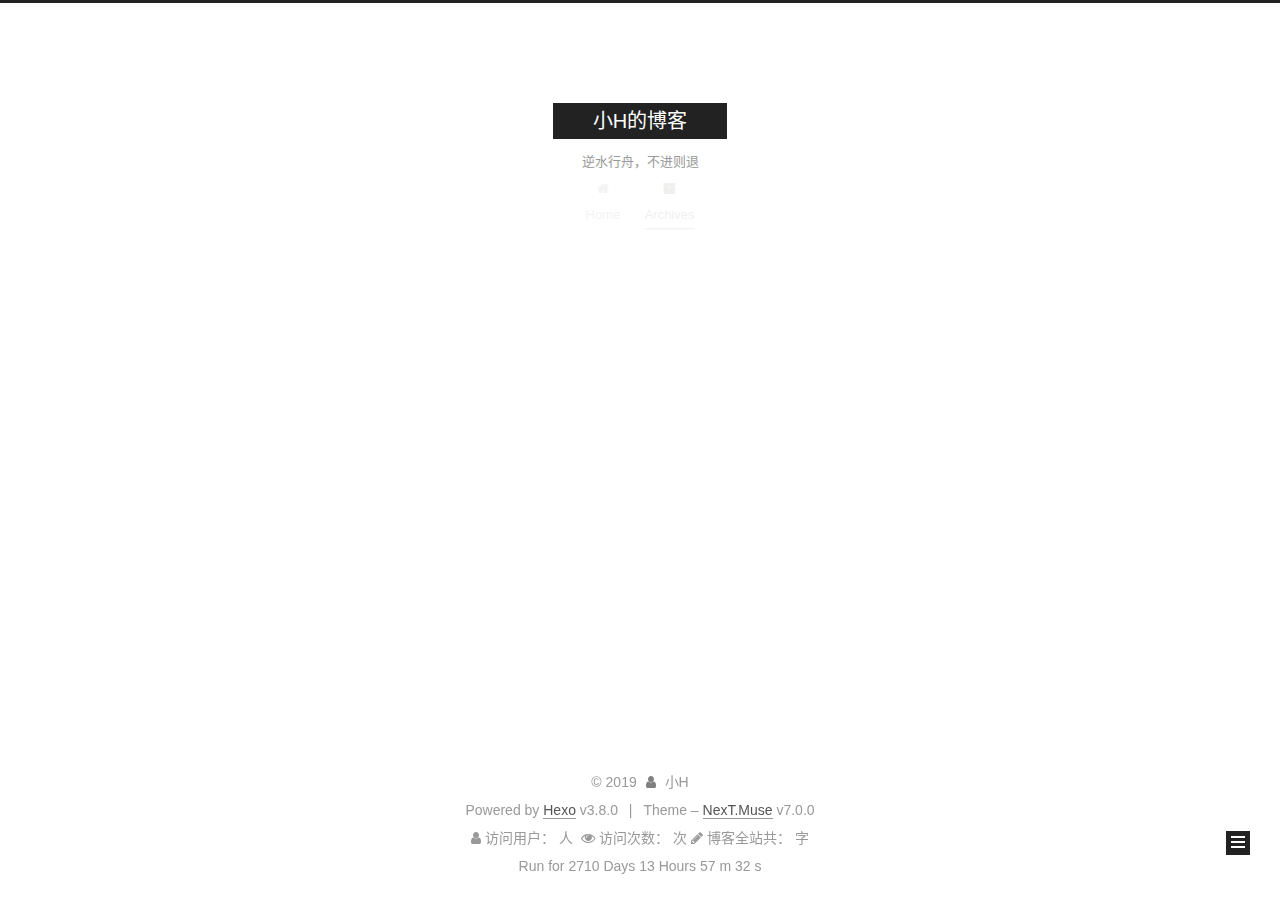
==== commit b14e9168: "Site updated: 2019-02-22 17:28:59" ====
--- a/archives/index.html
+++ b/archives/index.html
@@ -481,6 +481,25 @@
 </div>
 <!-- 新增访客统计代码 END-->
 
+<!-- 在网页底部添加网站运行时间 -->
+<span id="timeDate">载入天数...</span><span id="times">载入时分秒...</span>
+<script>
+    var now = new Date();
+    function createtime() {
+        var grt= new Date("02/22/2019 17:29:00");//此处修改你的建站时间或者网站上线时间
+        now.setTime(now.getTime()+250);
+        days = (now - grt ) / 1000 / 60 / 60 / 24; dnum = Math.floor(days);
+        hours = (now - grt ) / 1000 / 60 / 60 - (24 * dnum); hnum = Math.floor(hours);
+        if(String(hnum).length ==1 ){hnum = "0" + hnum;} minutes = (now - grt ) / 1000 /60 - (24 * 60 * dnum) - (60 * hnum);
+        mnum = Math.floor(minutes); if(String(mnum).length ==1 ){mnum = "0" + mnum;}
+        seconds = (now - grt ) / 1000 - (24 * 60 * 60 * dnum) - (60 * 60 * hnum) - (60 * mnum);
+        snum = Math.round(seconds); if(String(snum).length ==1 ){snum = "0" + snum;}
+        document.getElementById("timeDate").innerHTML = "Run for "+dnum+" Days ";
+        document.getElementById("times").innerHTML = hnum + " Hours " + mnum + " m " + snum + " s";
+    }
+setInterval("createtime()",250);
+</script>
+
         
 
 
--- a/css/main.css
+++ b/css/main.css
@@ -1891,7 +1891,7 @@
   width: 4px;
   height: 4px;
   border-radius: 50%;
-  background: #2e5537;
+  background: #5dffb9;
 }
 .links-of-blogroll {
   font-size: 13px;
